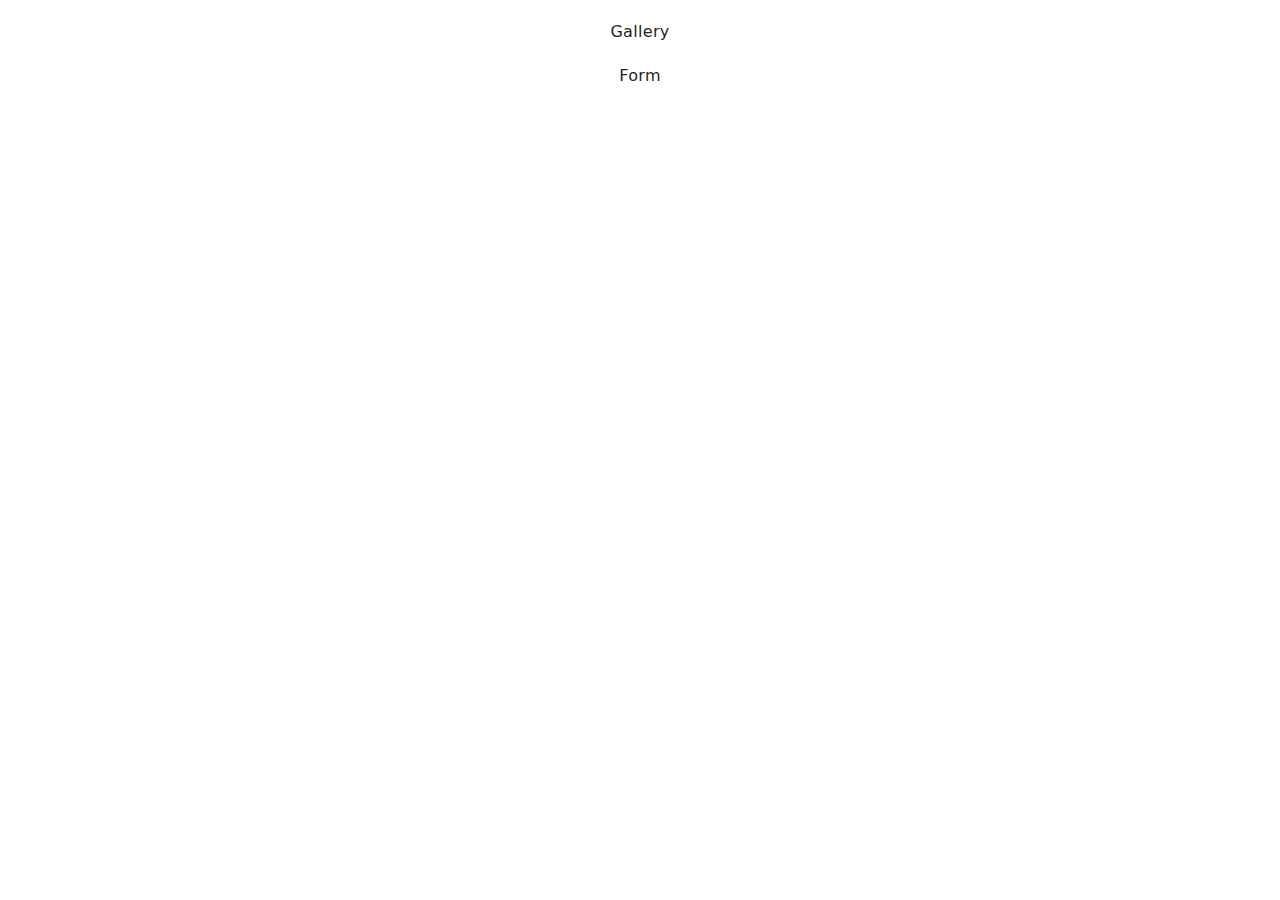
==== src/index.html @ 1e8d32e7 "Initial commit" ====
<!DOCTYPE html>
<html lang="en">
  <head>
    <meta charset="UTF-8" />
    <meta name="viewport" content="width=device-width, initial-scale=1.0" />
    <title>Goit-js-hw-09</title>
    <link rel="stylesheet" href="./css/styles.css" />
  </head>
  <body>
    <header class="header">
      <div class="container">
        <nav class="nav">
          <ul class="nav-list">
            <li class="nav-item">
              <a class="nav-link {=$highlight-act}" href="./1-gallery.html"
                >Gallery</a
              >
            </li>
            <li class="nav-item">
              <a class="nav-link {=$highlight-curr}" href="./2-form.html"
                >Form</a
              >
            </li>
          </ul>
        </nav>
      </div>
    </header>
  </body>
</html>
---- src/css/styles.css ----
/**
  |============================
  | include css partials with
  | default @import url()
  |============================
*/
/* Common styles */
@import url('./reset.css');
@import url('./base.css');
@import url('./container.css');
@import url('./animations.css');

/* Sections style */
@import url('./header.css');
@import url('./vite-promo.css');
@import url('./badges.css');
@import url('./back-link.css');
@import url('./gallery.css');
@import url('./form.css');
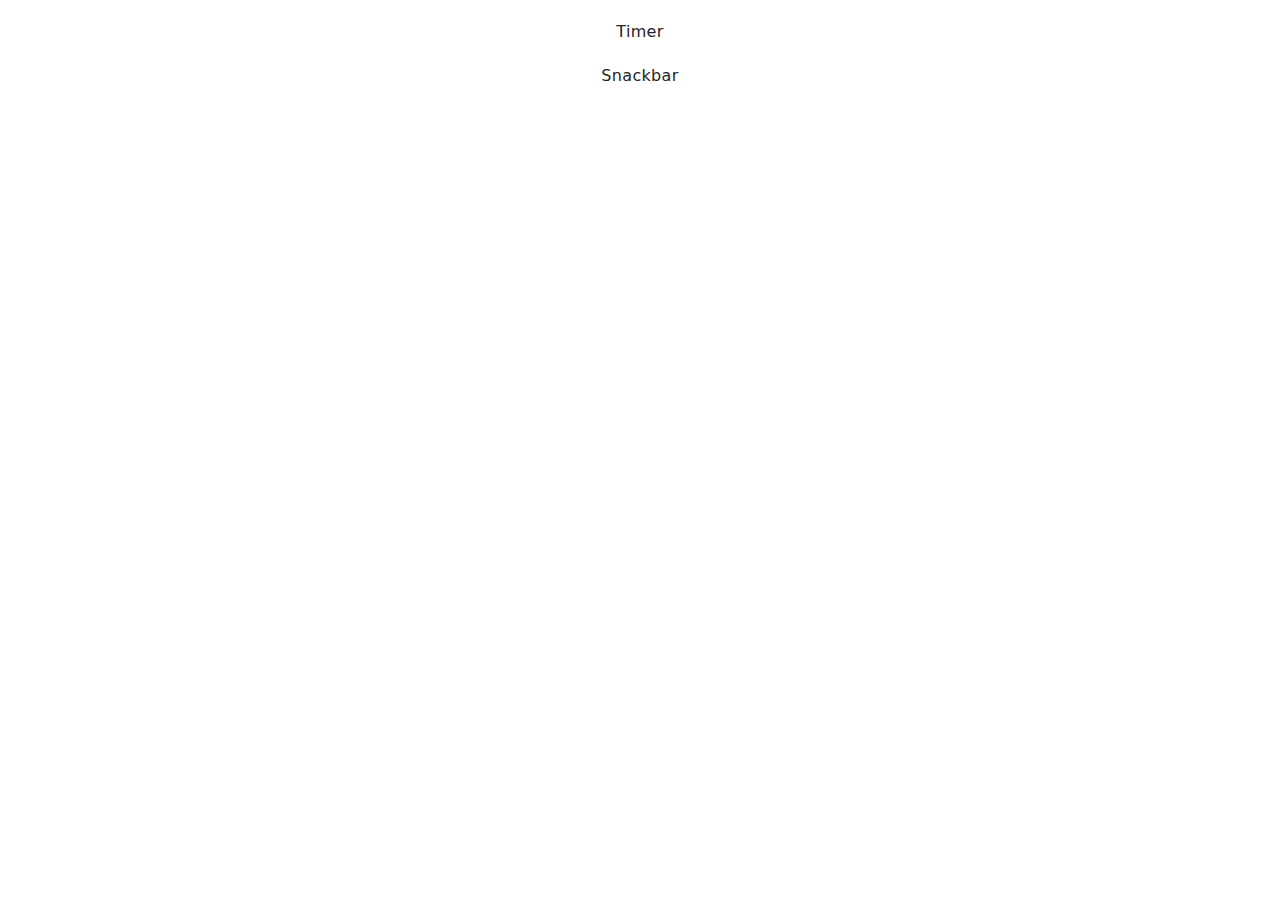
==== commit f9d74792: "Main files" ====
--- a/src/index.html
+++ b/src/index.html
@@ -12,13 +12,13 @@
         <nav class="nav">
           <ul class="nav-list">
             <li class="nav-item">
-              <a class="nav-link {=$highlight-act}" href="./1-gallery.html"
-                >Gallery</a
+              <a class="nav-link {=$highlight-act}" href="./1-timer.html"
+                >Timer</a
               >
             </li>
             <li class="nav-item">
-              <a class="nav-link {=$highlight-curr}" href="./2-form.html"
-                >Form</a
+              <a class="nav-link {=$highlight-curr}" href="./2-snackbar.html"
+                >Snackbar</a
               >
             </li>
           </ul>
